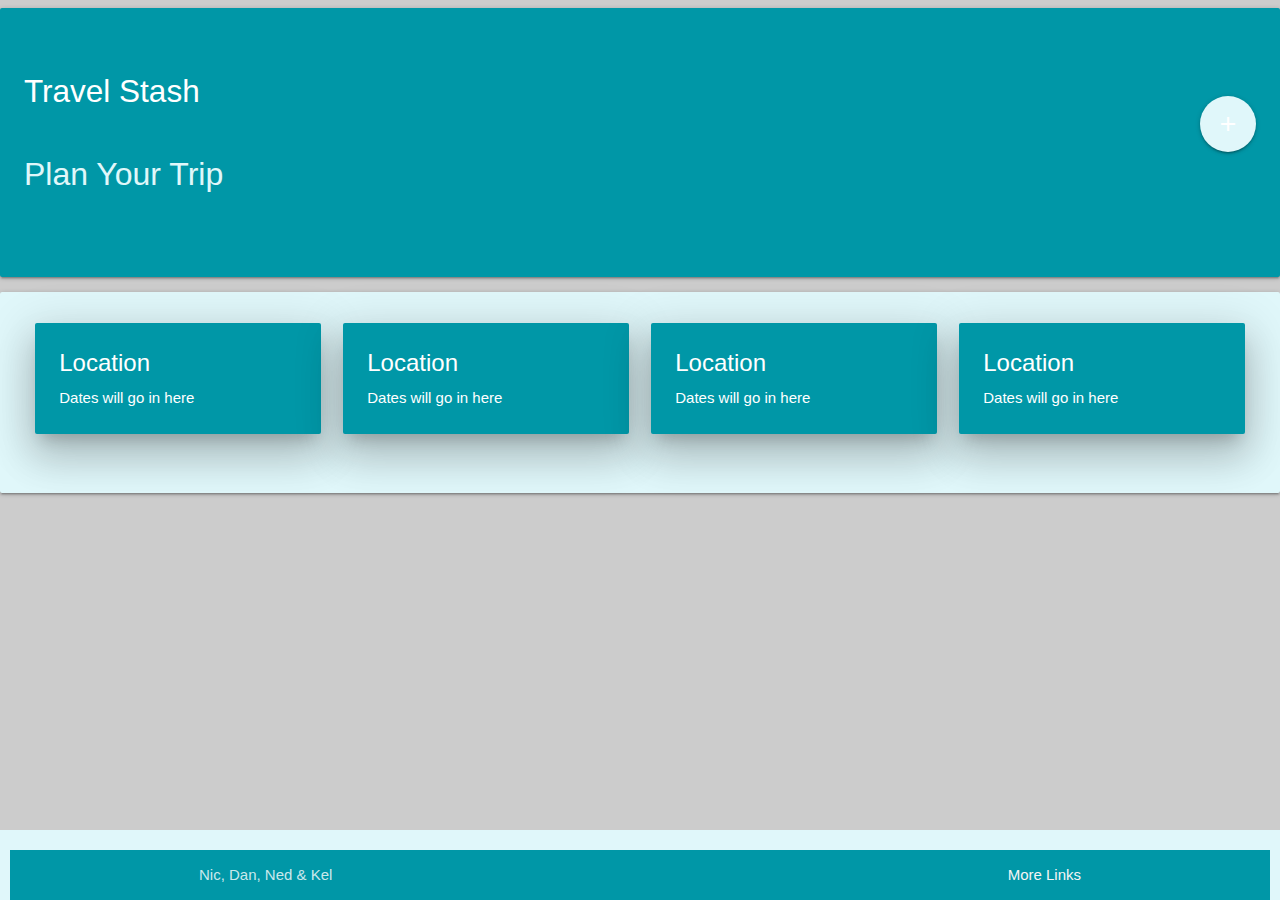
==== dashboard.html @ f1194a5b "removed date input as no longer being used" ====
<!DOCTYPE html>
<html lang="en">

<head>
  <!-- Character Set - Device Accessibility & Compatibility -->
  <meta charset="UTF-8">
  <meta http-equiv="X-UA-Compatible" content="IE=edge">
  <meta name="viewport" content="width=device-width, initial-scale=1.0">
  <!--Import Google Icon Font-->
  <link href="https://fonts.googleapis.com/icon?family=Material+Icons" rel="stylesheet">
  <!-- Compiled and minified CSS -->
  <link rel="stylesheet" href="https://cdnjs.cloudflare.com/ajax/libs/materialize/1.0.0/css/materialize.min.css">
  <!-- Our custom .css file - It is placed here to override any links above -->
  <link rel="stylesheet" href="./assets/styles/style.css">
  <!-- Title Bar  -->
  <title>Travel Stash</title>
</head>
<!------------------------------------------------------------------------------------------------------------------------------------ -->

<body>
  <!-- This is the container  -->
  <main>
    <!-- Navbar goes here -->
    <nav class="nav-extended card-panel cyan darken-2 row">
      <div class="nav-wrapper">
        <!-- BRAND  -->
        <h1 class="brand-logo align-center flow-text">Travel Stash</h1>
        </div>
        <!-- This is where we can put a slogan/paragraph of ' how to use' etc..... -->
      <div class="nav-content">
      
        <p class="nav-title cyan-text text-lighten-5">Plan Your Trip</p>
        <!-- <p> Blaaaahh blahh blah Get your local weather updates to your desired travel location and organise yourself by making a custom to-do/packing list blahh blahh </p> -->
        <!-- this is the plus button this will need to be linked to the dynamically created location cards to add a new one -->
      
        
        <a class="btn-floating btn-large right waves-effect waves-light cyan lighten-5 hoverable" id="new-btn"><i
            class=" material-icons tooltipped" data-position="bottom" data-tooltip="Add Trip">add</i></a>
      </div>
      <!-- new trip here -->
      <div id="new-trip">
        <textarea id="u-location" class="materialize-textarea center-align" placeholder="Where are we going?" class="newtrip"></textarea>
        <button class="btn waves-effect waves-light hoverable cyan darken-2" type="submit" name="action" id="user-sub">Submit</button>
      </div>
  
    </nav>

    <!-- ------------------------------------------------------------------------------------- -->
    <!-- this is a card section for dynamic use i have the static cards there for viewing purposes
    you can see how they will wrap and show on the page. I have left a section for a background image-->
    <div id="wrapper" class='card-panel cyan lighten-5'>
      <!-- This is the'first card -->
      <div class="row ">
        <div class="col s12 m6 l3 ">
          <div class="card cyan darken-2 hoverable z-depth-5">
            <div class="card-content white-text">
              <!--below you can add to the div above if you want to test out what a background image will look like-->
              <!--style="background-image: url('https://cms.finnair.com/resource/blob/673242/3523a759b61b788b834fe56aa57fa255/sydney-main-data.jpg');background-size:cover;"> -->
              <!-- Custom photo dynamic background image can go here  and also link ready when clicked - example goes to google-->
              <span class="card-title "><a href="./stash.html"
                  class=" white-text scale-transition">Location</a></span>
              <p>Dates will go in here </p>
            </div>
          </div>
        </div>

        <!-- TO BE DELETED EVENTUALLY ------------------------------------------------>

        <div class="col s12 m6 l3 ">
          <div class="card cyan darken-2 hoverable z-depth-5">
            <div class="card-content white-text">
              <!-- Custom photo dynamic background image can go here  -->
              <span class="card-title "><a href="http://www.google.com"
                  class=" white-text scale-transition">Location</a></span>
              <p>Dates will go in here </p>
            </div>
          </div>
        </div>



        <div class="col s12 m6 l3 ">
          <div class="card cyan darken-2 hoverable z-depth-5">
            <div class="card-content white-text">
              <!-- Custom photo dynamic background image can go here  -->
              <span class="card-title">Location</span>
              <p>Dates will go in here </p>
            </div>
          </div>
        </div>


        <div class="col s12 m6 l3 ">
          <div class="card cyan darken-2 hoverable z-depth-5">
            <div class="card-content white-text">
              <!-- Custom photo dynamic background image can go here  -->
              <span class="card-title">Location</span>
              <p>Dates will go in here </p>
            </div>
          </div>
        </div>
        <!---------------------------------------------------------------------------------------------  -->
      </div>

    </div>

    <!-- OPTIONAL  Footer -->
    <footer class="page-footer cyan lighten-5">

      <div class="cyan darken-2 footer-copyright">
        <div class="container ">
          Nic, Dan, Ned & Kel
          <a class="grey-text text-lighten-4  right" href="#!">More Links</a>
        </div>
  </main>
  </footer>
  <!--JavaScript at end of body for optimized loading-->
  <script
  src="https://code.jquery.com/jquery-3.6.1.js"
  integrity="sha256-3zlB5s2uwoUzrXK3BT7AX3FyvojsraNFxCc2vC/7pNI="
  crossorigin="anonymous"></script>
  <script src="https://cdnjs.cloudflare.com/ajax/libs/materialize/1.0.0/js/materialize.min.js"></script>
  <script src="./assets/scripts/dashboard.js"></script>
</body>

</html>
---- assets/styles/style.css ----
/* body {
    display: flex;
    min-height: 100vh;
    flex-direction: column;
  }

  main {
    flex: 1 0 auto;
  }
      
  .nav-content {
    border: red solid 2px ;
  } */
/* optional picture added to background - easy to change replace URL  */
body {
  background-image: url("https://images.unsplash.com/photo-1526763025764-2a8073a0cd43?ixlib=rb-1.2.1&ixid=MnwxMjA3fDB8MHxzZWFyY2h8MTR8fHJvYWR0cmlwfGVufDB8fDB8fA%3D%3D&auto=format&fit=crop&w=600&q=60");
  background-color: #cccccc;
  background-repeat: no-repeat;
  background-attachment: fixed;
  background-position: center;
  background-size: cover;
}

#testing {
  border-color: #0097a7;
  border-radius: 20px;
  border-style: solid;
  border-width: 10px;
  display: block;
  width: 50%;
  height: 50%;
  transition: background-color 2s, transform 2s;
}

footer {
  position: fixed;
  padding: 10px 10px 0px 10px;
  bottom: 0;
  width: 100%;
}

::placeholder {
  color: white;
  opacity: 0.5;
  /* Firefox */
}

/* -------------------STASH.HTML CSS--------------------- */
#sidebar {
  margin: 25px;
  padding: 10px;
  height: 90%;

}
#map,
#weather,
#checklist {
  padding:25px;
}
  /* Changing display state for new location function */

  #new-trip {
    display: none;
  }

  #pageContent {
    margin: 25px;
  }
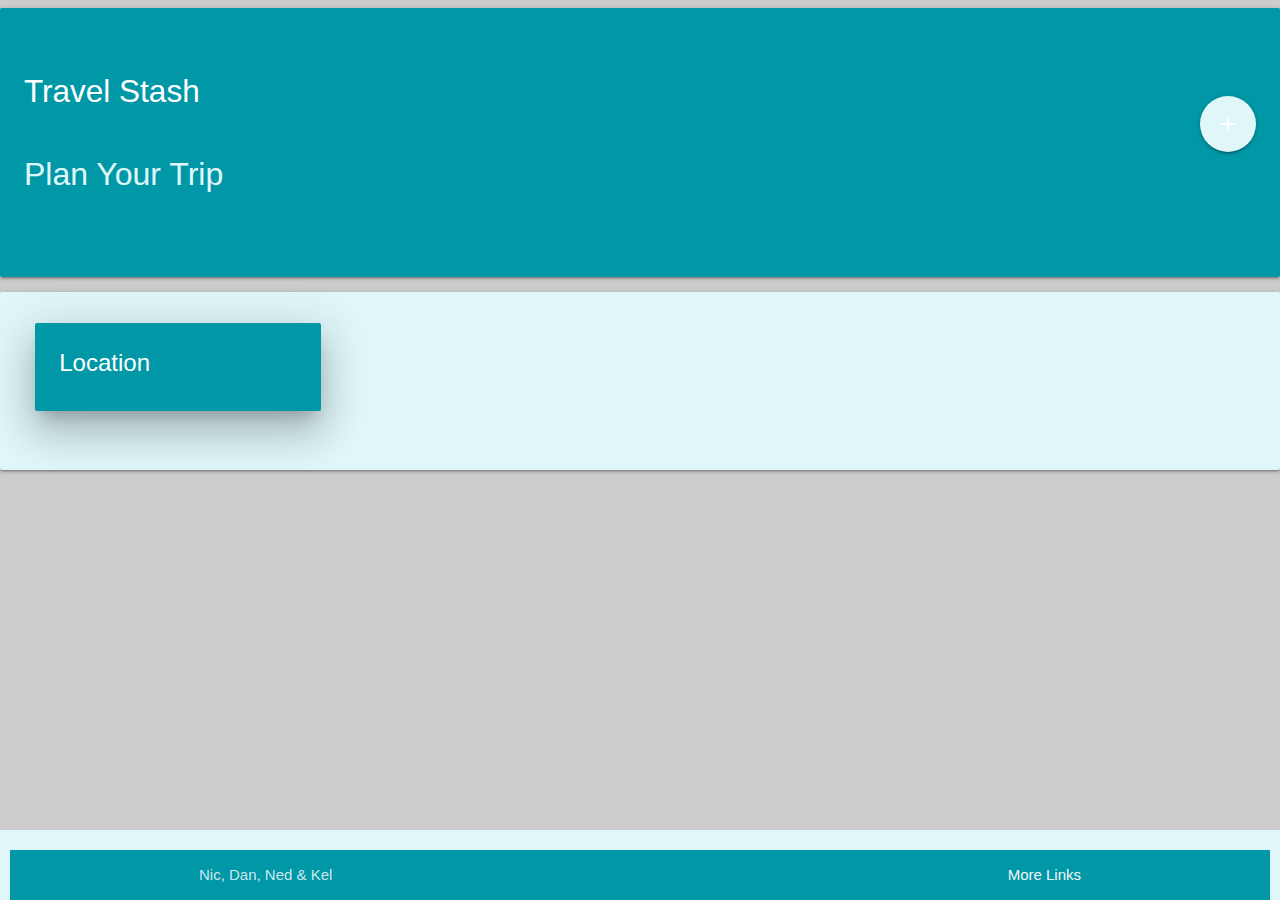
==== commit 0dd16469: "Merge pull request #37 from Kokkonut/danprojectwork" ====
--- a/dashboard.html
+++ b/dashboard.html
@@ -28,7 +28,7 @@
         </div>
         <!-- This is where we can put a slogan/paragraph of ' how to use' etc..... -->
       <div class="nav-content">
-      
+
         <p class="nav-title cyan-text text-lighten-5">Plan Your Trip</p>
         <!-- <p> Blaaaahh blahh blah Get your local weather updates to your desired travel location and organise yourself by making a custom to-do/packing list blahh blahh </p> -->
         <!-- this is the plus button this will need to be linked to the dynamically created location cards to add a new one -->
@@ -48,21 +48,34 @@
     <!-- ------------------------------------------------------------------------------------- -->
     <!-- this is a card section for dynamic use i have the static cards there for viewing purposes
     you can see how they will wrap and show on the page. I have left a section for a background image-->
-    <div id="wrapper" class='card-panel cyan lighten-5'>
+    <div class='card-panel cyan lighten-5'>
+
+
+
+
+
+
+
+
+
+
+
+
+
+
+
+
+
+
+
+
+
+
+      
       <!-- This is the'first card -->
-      <div class="row ">
-        <div class="col s12 m6 l3 ">
-          <div class="card cyan darken-2 hoverable z-depth-5">
-            <div class="card-content white-text">
-              <!--below you can add to the div above if you want to test out what a background image will look like-->
-              <!--style="background-image: url('https://cms.finnair.com/resource/blob/673242/3523a759b61b788b834fe56aa57fa255/sydney-main-data.jpg');background-size:cover;"> -->
-              <!-- Custom photo dynamic background image can go here  and also link ready when clicked - example goes to google-->
-              <span class="card-title "><a href="./stash.html"
-                  class=" white-text scale-transition">Location</a></span>
-              <p>Dates will go in here </p>
-            </div>
-          </div>
-        </div>
+      <div class="row " id="wrapper">
+        
+
 
         <!-- TO BE DELETED EVENTUALLY ------------------------------------------------>
 
@@ -72,36 +85,19 @@
               <!-- Custom photo dynamic background image can go here  -->
               <span class="card-title "><a href="http://www.google.com"
                   class=" white-text scale-transition">Location</a></span>
-              <p>Dates will go in here </p>
+           
             </div>
           </div>
         </div>
 
 
 
-        <div class="col s12 m6 l3 ">
-          <div class="card cyan darken-2 hoverable z-depth-5">
-            <div class="card-content white-text">
-              <!-- Custom photo dynamic background image can go here  -->
-              <span class="card-title">Location</span>
-              <p>Dates will go in here </p>
-            </div>
-          </div>
-        </div>
+   
 
 
-        <div class="col s12 m6 l3 ">
-          <div class="card cyan darken-2 hoverable z-depth-5">
-            <div class="card-content white-text">
-              <!-- Custom photo dynamic background image can go here  -->
-              <span class="card-title">Location</span>
-              <p>Dates will go in here </p>
-            </div>
-          </div>
-        </div>
+     
         <!---------------------------------------------------------------------------------------------  -->
       </div>
-
     </div>
 
     <!-- OPTIONAL  Footer -->
--- a/assets/styles/style.css
+++ b/assets/styles/style.css
@@ -52,6 +52,11 @@
   height: 90%;
 
 }
+#notes {
+  height: 90%;
+}
+
+
 #map,
 #weather,
 #checklist {
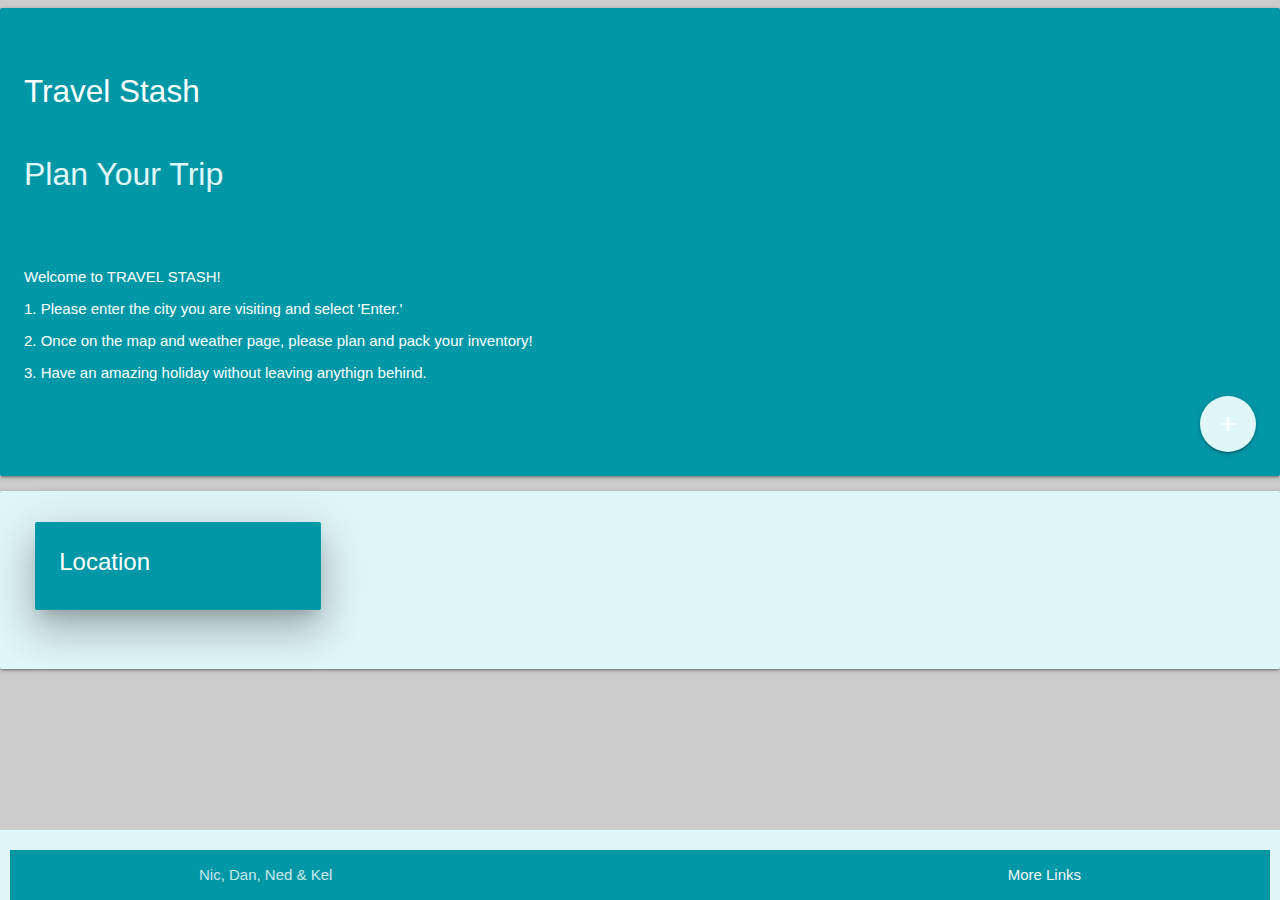
==== commit 1338e7fd: "added how to guide in dashboard" ====
--- a/dashboard.html
+++ b/dashboard.html
@@ -28,8 +28,13 @@
         </div>
         <!-- This is where we can put a slogan/paragraph of ' how to use' etc..... -->
       <div class="nav-content">
-
+      
         <p class="nav-title cyan-text text-lighten-5">Plan Your Trip</p>
+        <p>Welcome to TRAVEL STASH! </p>
+        <p>1. Please enter the city you are visiting and select 'Enter.'</p>
+        <p>2. Once on the map and weather page, please plan and pack your inventory!</p>
+        <p>3. Have an amazing holiday without leaving anythign behind.</p>
+        
         <!-- <p> Blaaaahh blahh blah Get your local weather updates to your desired travel location and organise yourself by making a custom to-do/packing list blahh blahh </p> -->
         <!-- this is the plus button this will need to be linked to the dynamically created location cards to add a new one -->
       
@@ -39,8 +44,8 @@
       </div>
       <!-- new trip here -->
       <div id="new-trip">
-        <textarea id="u-location" class="materialize-textarea center-align" placeholder="Where are we going?" class="newtrip"></textarea>
-        <button class="btn waves-effect waves-light hoverable cyan darken-2" type="submit" name="action" id="user-sub">Submit</button>
+        <textarea id="u-location" class="materialize-textarea center-align" placeholder="Which city are you visiting?" class="newtrip"></textarea>
+        <button class="btn waves-effect waves-light hoverable" type="submit" name="action" id="user-sub">Submit</button>
       </div>
   
     </nav>
@@ -49,36 +54,10 @@
     <!-- this is a card section for dynamic use i have the static cards there for viewing purposes
     you can see how they will wrap and show on the page. I have left a section for a background image-->
     <div class='card-panel cyan lighten-5'>
-
-
-
-
-
-
-
-
-
-
-
-
-
-
-
-
-
-
-
-
-
-
       
       <!-- This is the'first card -->
       <div class="row " id="wrapper">
-        
-
-
-        <!-- TO BE DELETED EVENTUALLY ------------------------------------------------>
-
+      
         <div class="col s12 m6 l3 ">
           <div class="card cyan darken-2 hoverable z-depth-5">
             <div class="card-content white-text">
@@ -96,8 +75,9 @@
 
 
      
-        <!---------------------------------------------------------------------------------------------  -->
+   
       </div>
+
     </div>
 
     <!-- OPTIONAL  Footer -->
--- a/assets/styles/style.css
+++ b/assets/styles/style.css
@@ -19,6 +19,25 @@
   background-attachment: fixed;
   background-position: center;
   background-size: cover;
+  margin: 0px;
+  padding: 0px;
+}
+
+#user-sub {
+  background-color: antiquewhite;
+  color: black;
+
+}
+.headStash {
+  font-family: Impact, Haettenschweiler, 'Arial Narrow Bold', sans-serif;
+  font-size: 600%;
+  text-align: center;
+  padding-top: 0PX;
+  padding-bottom: 20px;
+}
+
+.colorChange{
+  color: rgb(252, 250, 250);
 }
 
 #testing {
@@ -40,34 +59,63 @@
 }
 
 ::placeholder {
-  color: white;
+  color: rgb(12, 12, 12);
   opacity: 0.5;
   /* Firefox */
 }
 
 /* -------------------STASH.HTML CSS--------------------- */
+
+
 #sidebar {
+
   margin: 25px;
   padding: 10px;
-  height: 90%;
+  position: sticky;
+  width: auto;
+  height: 100%;
+  
+}
+
+#input_text {
+  
+  overflow:break-word;
+} 
+
+button {
+  color: #8a8486;
+  padding: 40;
+  border: none;
+  background: none;
 
 }
-#notes {
-  height: 90%;
-}
-
 
 #map,
 #weather,
 #checklist {
-  padding:25px;
+  padding: 25px;
 }
-  /* Changing display state for new location function */
 
-  #new-trip {
-    display: none;
-  }
+/* Changing display state for new location function */
+
 
   #pageContent {
     margin: 25px;
-  }+  }
+
+  #weatherContainer {
+    display: flex;
+    justify-content: space-evenly;
+    background-image: url('../images/blueskyclouds.jpg');
+    background-image: contain;
+  }
+
+
+#new-trip {
+  display: none;
+}
+
+#pageContent {
+  margin: 25px;
+}
+
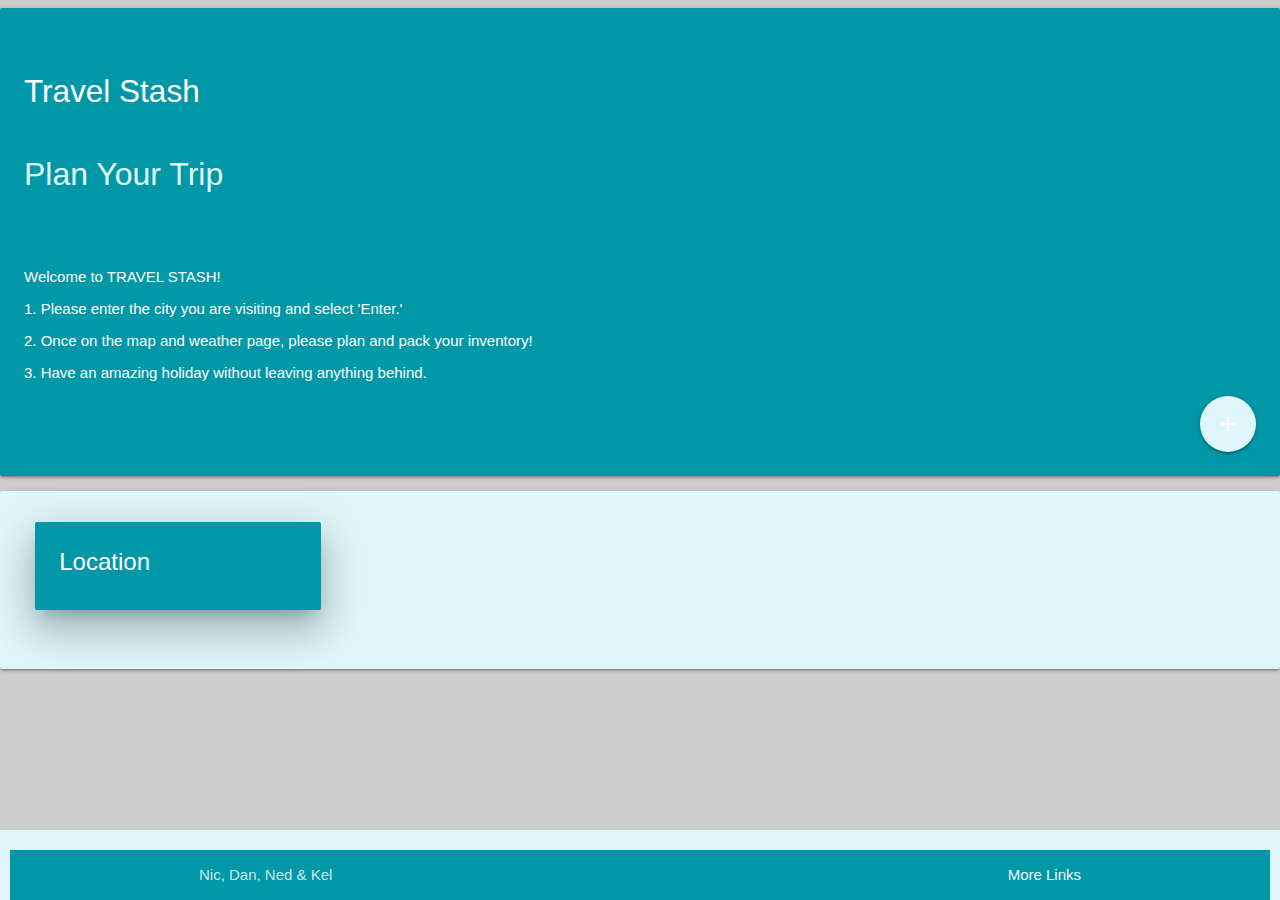
==== commit e16c42d5: "added comments to weather js" ====
--- a/dashboard.html
+++ b/dashboard.html
@@ -33,7 +33,7 @@
         <p>Welcome to TRAVEL STASH! </p>
         <p>1. Please enter the city you are visiting and select 'Enter.'</p>
         <p>2. Once on the map and weather page, please plan and pack your inventory!</p>
-        <p>3. Have an amazing holiday without leaving anythign behind.</p>
+        <p>3. Have an amazing holiday without leaving anything behind.</p>
         
         <!-- <p> Blaaaahh blahh blah Get your local weather updates to your desired travel location and organise yourself by making a custom to-do/packing list blahh blahh </p> -->
         <!-- this is the plus button this will need to be linked to the dynamically created location cards to add a new one -->
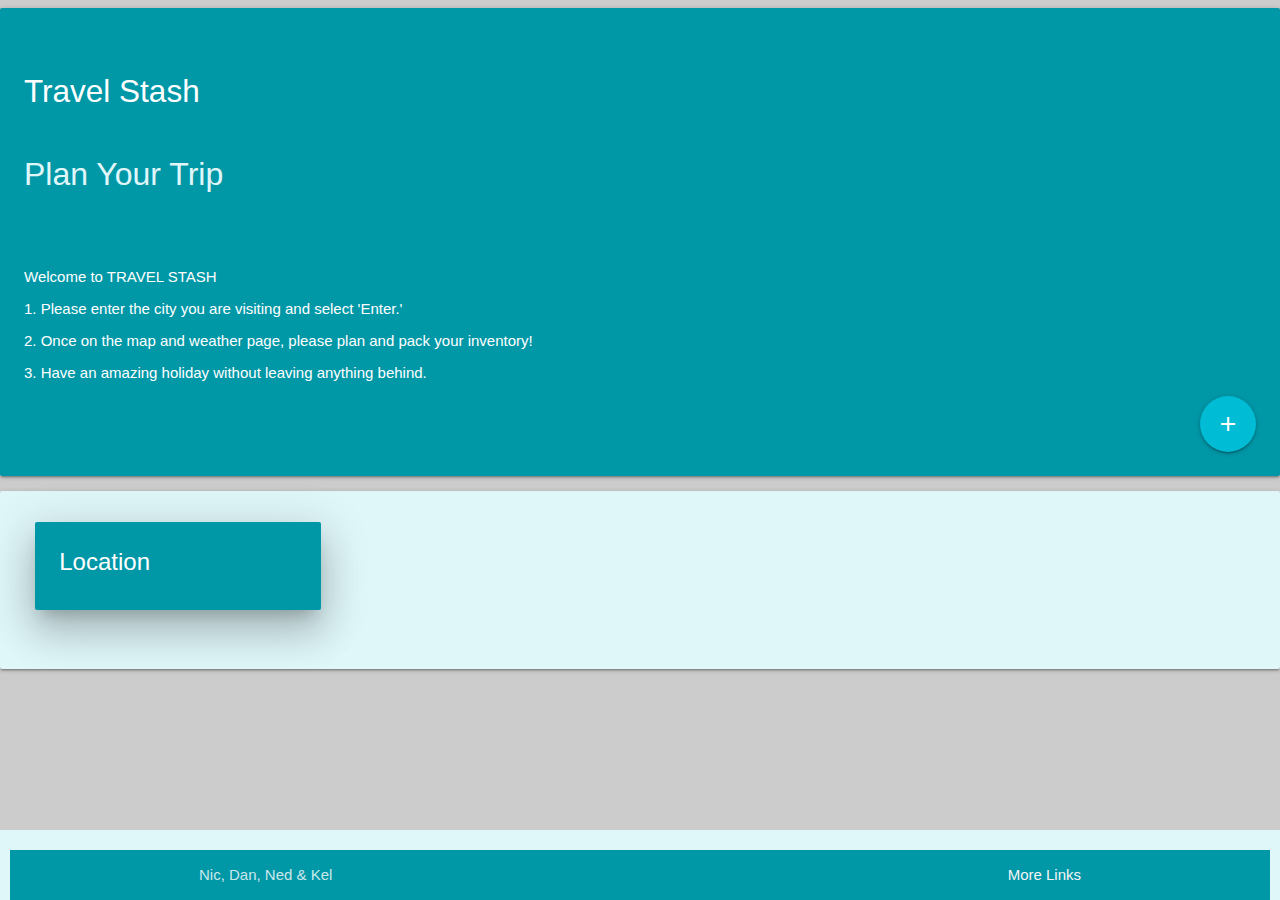
==== commit 33a52ba6: "fomatting updates on dashboard html" ====
--- a/dashboard.html
+++ b/dashboard.html
@@ -25,57 +25,50 @@
       <div class="nav-wrapper">
         <!-- BRAND  -->
         <h1 class="brand-logo align-center flow-text">Travel Stash</h1>
-        </div>
-        <!-- This is where we can put a slogan/paragraph of ' how to use' etc..... -->
+      </div>
+      <!-- This is where we can put a slogan/paragraph of ' how to use' etc..... -->
       <div class="nav-content">
-      
+
         <p class="nav-title cyan-text text-lighten-5">Plan Your Trip</p>
-        <p>Welcome to TRAVEL STASH! </p>
+        <p>Welcome to TRAVEL STASH</p>
         <p>1. Please enter the city you are visiting and select 'Enter.'</p>
         <p>2. Once on the map and weather page, please plan and pack your inventory!</p>
         <p>3. Have an amazing holiday without leaving anything behind.</p>
-        
+
         <!-- <p> Blaaaahh blahh blah Get your local weather updates to your desired travel location and organise yourself by making a custom to-do/packing list blahh blahh </p> -->
         <!-- this is the plus button this will need to be linked to the dynamically created location cards to add a new one -->
-      
-        
-        <a class="btn-floating btn-large right waves-effect waves-light cyan lighten-5 hoverable" id="new-btn"><i
-            class=" material-icons tooltipped" data-position="bottom" data-tooltip="Add Trip">add</i></a>
+
+
+        <a class="btn-floating btn-large right waves-effect waves cyan hoverable" id="new-btn"><i
+            class="material-icons tooltipped" data-position="bottom" data-tooltip="Add Trip">add</i></a>
       </div>
       <!-- new trip here -->
       <div id="new-trip">
-        <textarea id="u-location" class="materialize-textarea center-align" placeholder="Which city are you visiting?" class="newtrip"></textarea>
+        <textarea id="u-location" class="materialize-textarea center-align" placeholder="Which city are you visiting?"
+          class="newtrip"></textarea>
         <button class="btn waves-effect waves-light hoverable" type="submit" name="action" id="user-sub">Submit</button>
       </div>
-  
+
     </nav>
 
     <!-- ------------------------------------------------------------------------------------- -->
     <!-- this is a card section for dynamic use i have the static cards there for viewing purposes
     you can see how they will wrap and show on the page. I have left a section for a background image-->
     <div class='card-panel cyan lighten-5'>
-      
+
       <!-- This is the'first card -->
       <div class="row " id="wrapper">
-      
+
         <div class="col s12 m6 l3 ">
           <div class="card cyan darken-2 hoverable z-depth-5">
             <div class="card-content white-text">
               <!-- Custom photo dynamic background image can go here  -->
               <span class="card-title "><a href="http://www.google.com"
                   class=" white-text scale-transition">Location</a></span>
-           
+
             </div>
           </div>
         </div>
-
-
-
-   
-
-
-     
-   
       </div>
 
     </div>
@@ -91,10 +84,8 @@
   </main>
   </footer>
   <!--JavaScript at end of body for optimized loading-->
-  <script
-  src="https://code.jquery.com/jquery-3.6.1.js"
-  integrity="sha256-3zlB5s2uwoUzrXK3BT7AX3FyvojsraNFxCc2vC/7pNI="
-  crossorigin="anonymous"></script>
+  <script src="https://code.jquery.com/jquery-3.6.1.js" integrity="sha256-3zlB5s2uwoUzrXK3BT7AX3FyvojsraNFxCc2vC/7pNI="
+    crossorigin="anonymous"></script>
   <script src="https://cdnjs.cloudflare.com/ajax/libs/materialize/1.0.0/js/materialize.min.js"></script>
   <script src="./assets/scripts/dashboard.js"></script>
 </body>
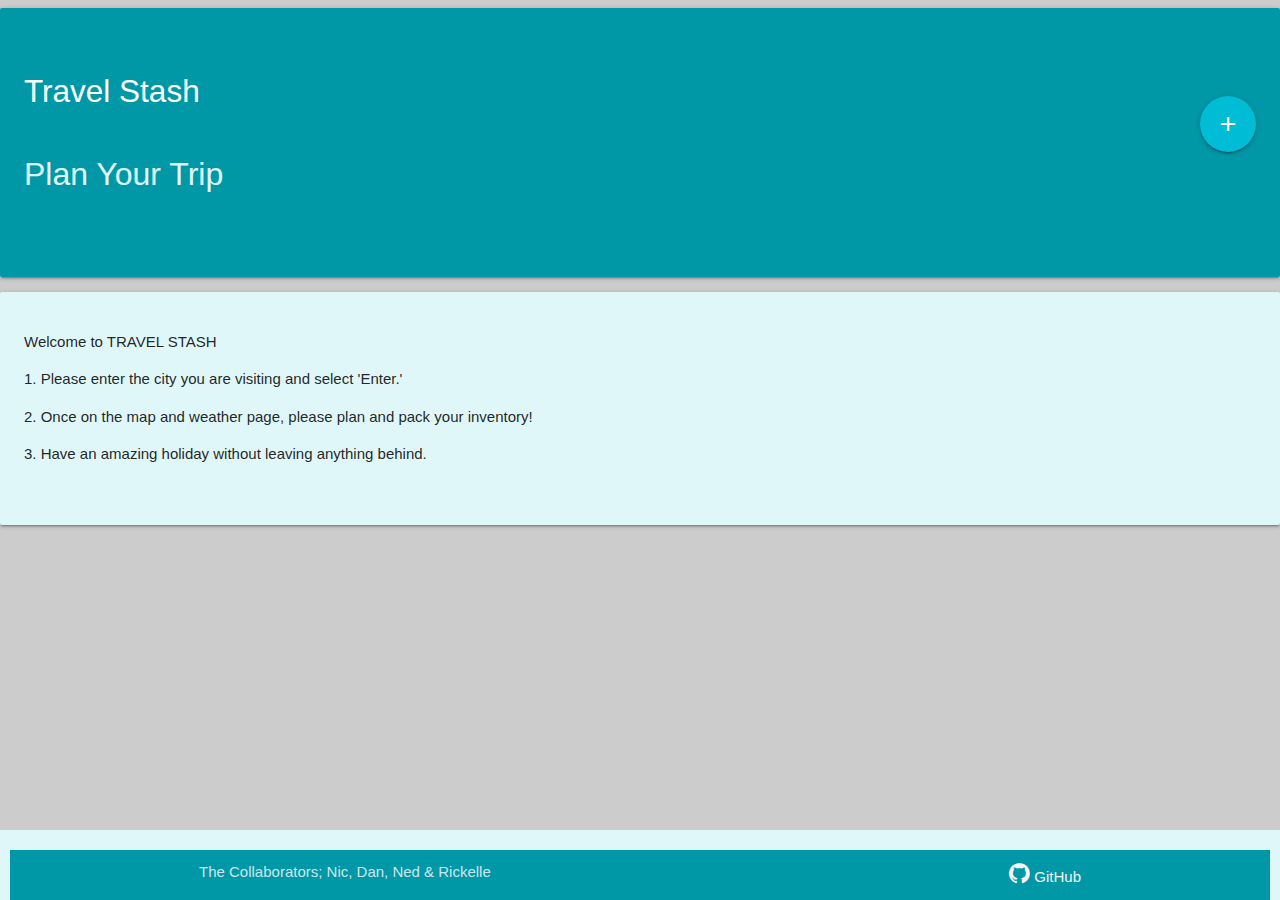
==== commit 311c8183: "footer-dashboard-github-link" ====
--- a/dashboard.html
+++ b/dashboard.html
@@ -6,6 +6,8 @@
   <meta charset="UTF-8">
   <meta http-equiv="X-UA-Compatible" content="IE=edge">
   <meta name="viewport" content="width=device-width, initial-scale=1.0">
+  <!-- Font-Awesome Icon - used for the GitHub Logo -->
+  <link rel="stylesheet" href="https://cdnjs.cloudflare.com/ajax/libs/font-awesome/4.7.0/css/font-awesome.min.css">
   <!--Import Google Icon Font-->
   <link href="https://fonts.googleapis.com/icon?family=Material+Icons" rel="stylesheet">
   <!-- Compiled and minified CSS -->
@@ -30,10 +32,6 @@
       <div class="nav-content">
 
         <p class="nav-title cyan-text text-lighten-5">Plan Your Trip</p>
-        <p>Welcome to TRAVEL STASH</p>
-        <p>1. Please enter the city you are visiting and select 'Enter.'</p>
-        <p>2. Once on the map and weather page, please plan and pack your inventory!</p>
-        <p>3. Have an amazing holiday without leaving anything behind.</p>
 
         <!-- <p> Blaaaahh blahh blah Get your local weather updates to your desired travel location and organise yourself by making a custom to-do/packing list blahh blahh </p> -->
         <!-- this is the plus button this will need to be linked to the dynamically created location cards to add a new one -->
@@ -55,20 +53,24 @@
     <!-- this is a card section for dynamic use i have the static cards there for viewing purposes
     you can see how they will wrap and show on the page. I have left a section for a background image-->
     <div class='card-panel cyan lighten-5'>
-
+      <div id="introText">
+        <p>Welcome to TRAVEL STASH</p>
+        <p>1. Please enter the city you are visiting and select 'Enter.'</p>
+        <p>2. Once on the map and weather page, please plan and pack your inventory!</p>
+        <p>3. Have an amazing holiday without leaving anything behind.</p>
+      </div>
       <!-- This is the'first card -->
       <div class="row " id="wrapper">
 
-        <div class="col s12 m6 l3 ">
+        <!-- <div class="col s12 m6 l3">
           <div class="card cyan darken-2 hoverable z-depth-5">
-            <div class="card-content white-text">
-              <!-- Custom photo dynamic background image can go here  -->
-              <span class="card-title "><a href="http://www.google.com"
-                  class=" white-text scale-transition">Location</a></span>
-
+            <div class="card-content white-text card-bg"> -->
+        <!-- Custom photo dynamic background image can go here  -->
+        <!-- <span class="card-title"><a href="http://www.google.com"
+                  class="white-text scale-transition">Location</a></span>
             </div>
           </div>
-        </div>
+        </div> -->
       </div>
 
     </div>
@@ -78,8 +80,8 @@
 
       <div class="cyan darken-2 footer-copyright">
         <div class="container ">
-          Nic, Dan, Ned & Kel
-          <a class="grey-text text-lighten-4  right" href="#!">More Links</a>
+          The Collaborators; Nic, Dan, Ned & Rickelle
+          <a class="grey-text text-lighten-4  right" href="https://github.com/Kokkonut/travel-stash"><i class="fa fa-github" style="font-size:24px"></i> GitHub</a>
         </div>
   </main>
   </footer>
--- a/assets/styles/style.css
+++ b/assets/styles/style.css
@@ -29,13 +29,18 @@
 
 }
 .headStash {
+
   font-family: Impact, Haettenschweiler, 'Arial Narrow Bold', sans-serif;
-  font-size: 600%;
+  font-size: 500%;
   text-align: center;
   padding-top: 0PX;
   padding-bottom: 20px;
 }
 
+.mapTitle {
+  color: antiquewhite;
+
+}
 .colorChange{
   color: rgb(252, 250, 250);
 }
@@ -106,8 +111,8 @@
   #weatherContainer {
     display: flex;
     justify-content: space-evenly;
-    background-image: url('../images/blueskyclouds.jpg');
-    background-image: contain;
+    /* background-image: url('../images/blueskyclouds.jpg');
+    background-image: contain; */
   }
 
 
@@ -119,3 +124,32 @@
   margin: 25px;
 }
 
+.card-bg {
+  /* background-image:  './asset/images/backpack.jpg'; */
+  /* background-image: url('./assets/images/backpack.jpg'); */
+  background-image: url("https://images.unsplash.com/photo-1485809052957-5113b0ff51af?ixlib=rb-4.0.3&ixid=MnwxMjA3fDB8MHxwaG90by1wYWdlfHx8fGVufDB8fHx8&auto=format&fit=crop&w=1335&q=80");
+  background-color: #cccccc;
+  background-repeat: no-repeat;
+  background-attachment: local;
+  background-position: center;
+  background-size: cover;
+ 
+  margin: 0px;
+  padding: 0px;
+}
+
+#map {
+  height: 400px;
+  width: 100%;
+}
+
+.city {
+  font-size: small;
+}
+
+.carousel-item {
+  padding: 10px;
+  background-color:#0097a7;
+  border-radius: 10px;
+}
+
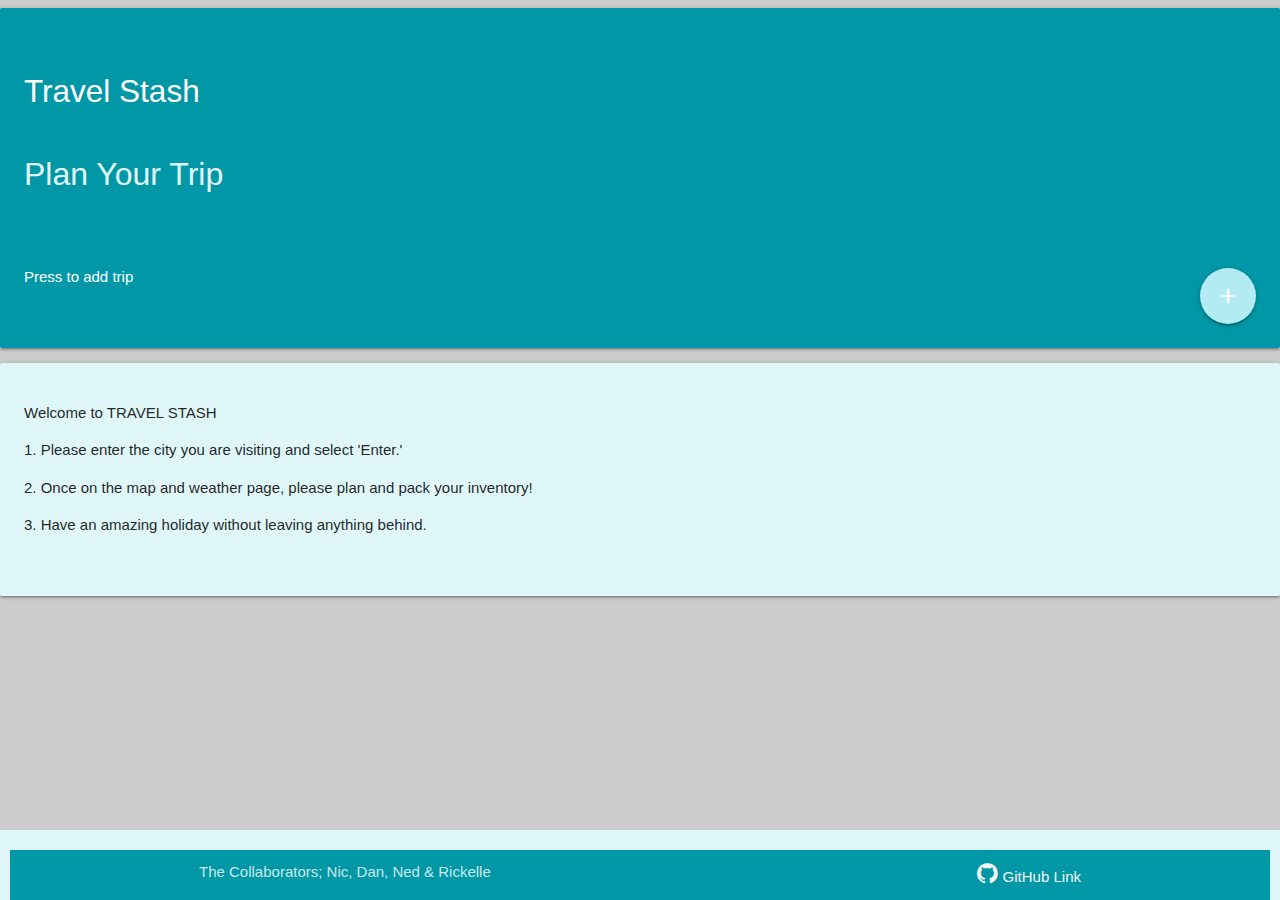
==== commit d5b05441: "test" ====
--- a/dashboard.html
+++ b/dashboard.html
@@ -36,9 +36,11 @@
         <!-- <p> Blaaaahh blahh blah Get your local weather updates to your desired travel location and organise yourself by making a custom to-do/packing list blahh blahh </p> -->
         <!-- this is the plus button this will need to be linked to the dynamically created location cards to add a new one -->
 
-
-        <a class="btn-floating btn-large right waves-effect waves cyan hoverable" id="new-btn"><i
-            class="material-icons tooltipped" data-position="bottom" data-tooltip="Add Trip">add</i></a>
+        <div>
+          <a class="btn-floating btn-large right waves-effect waves cyan lighten-4 hoverable" id="new-btn"><i
+              class="material-icons tooltipped" data-position="bottom" data-tooltip="Add Trip">add</i></a>
+          <p>Press to add trip</p>
+        </div>
       </div>
       <!-- new trip here -->
       <div id="new-trip">
@@ -81,7 +83,8 @@
       <div class="cyan darken-2 footer-copyright">
         <div class="container ">
           The Collaborators; Nic, Dan, Ned & Rickelle
-          <a class="grey-text text-lighten-4  right" href="https://github.com/Kokkonut/travel-stash"><i class="fa fa-github" style="font-size:24px"></i> GitHub</a>
+          <a class="grey-text text-lighten-4  right" href="https://github.com/Kokkonut/travel-stash"><i
+              class="fa fa-github" style="font-size:24px"></i> GitHub Link</a>
         </div>
   </main>
   </footer>
